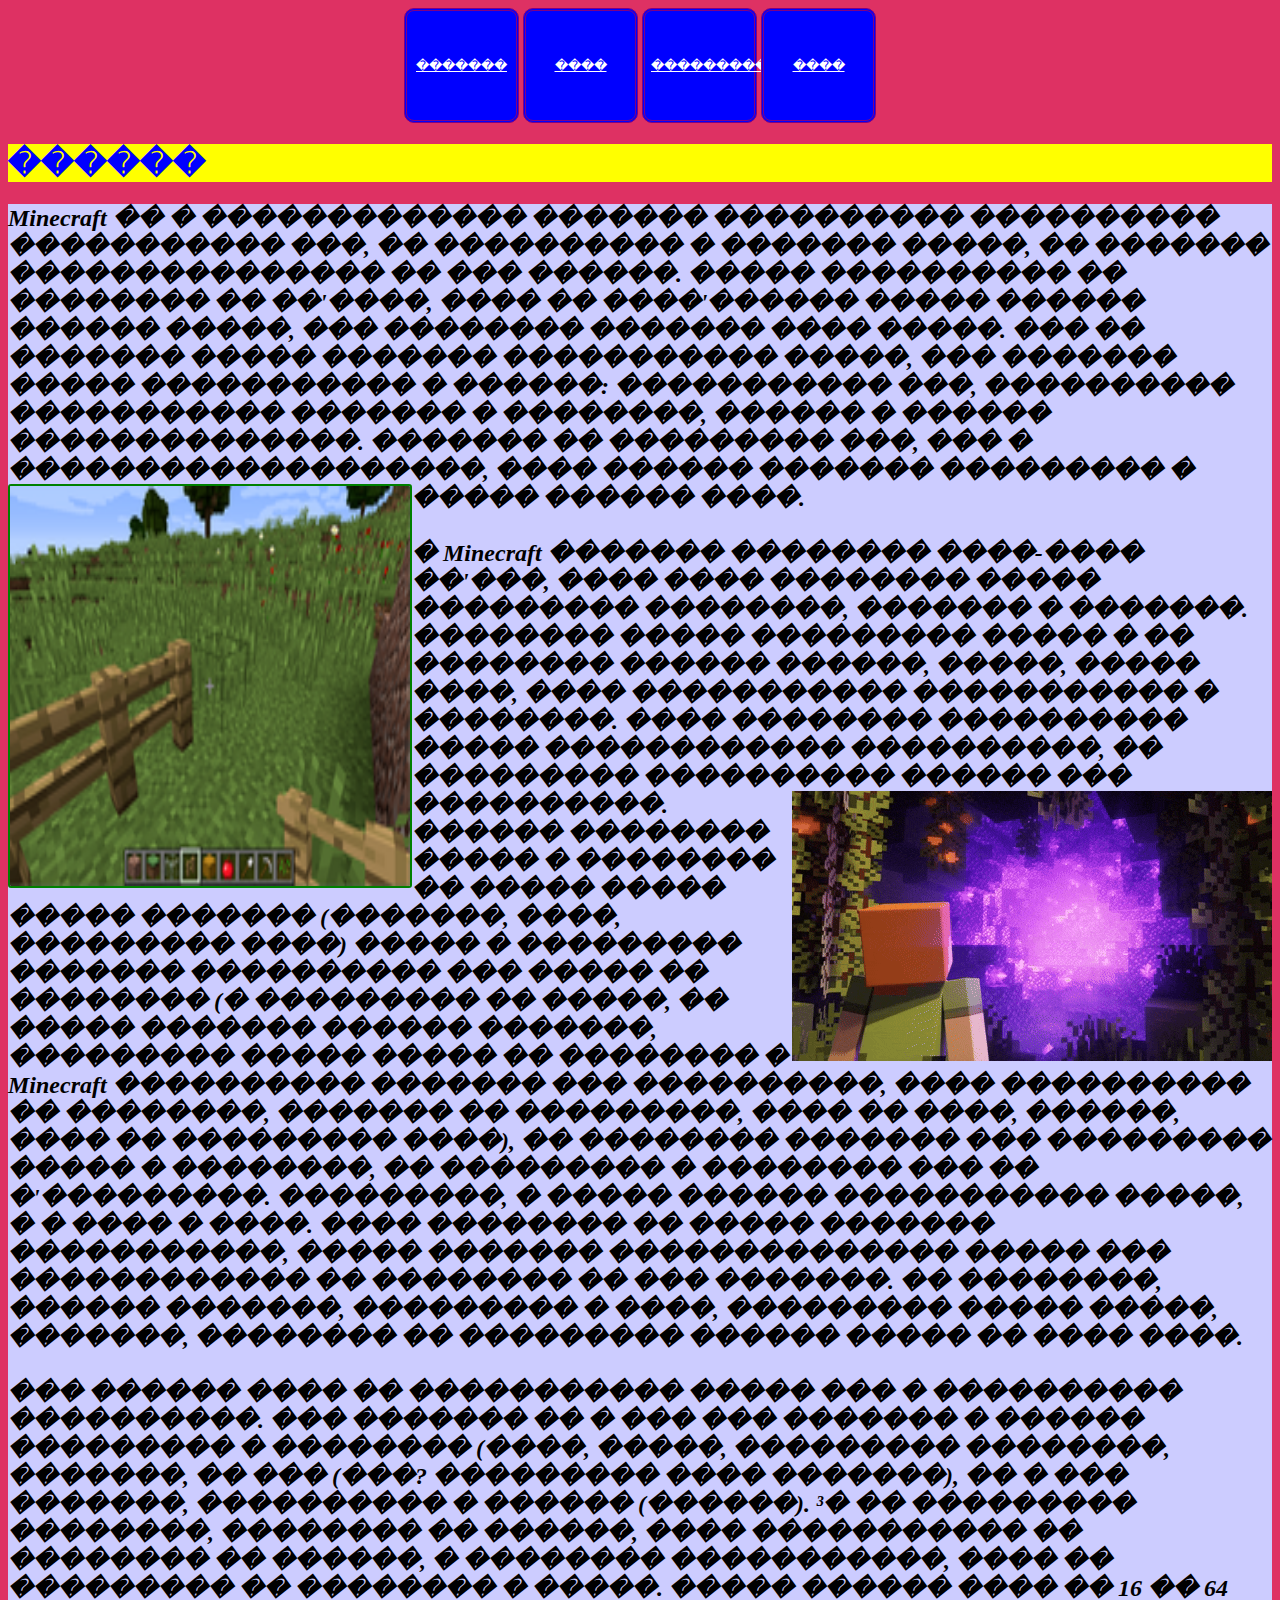
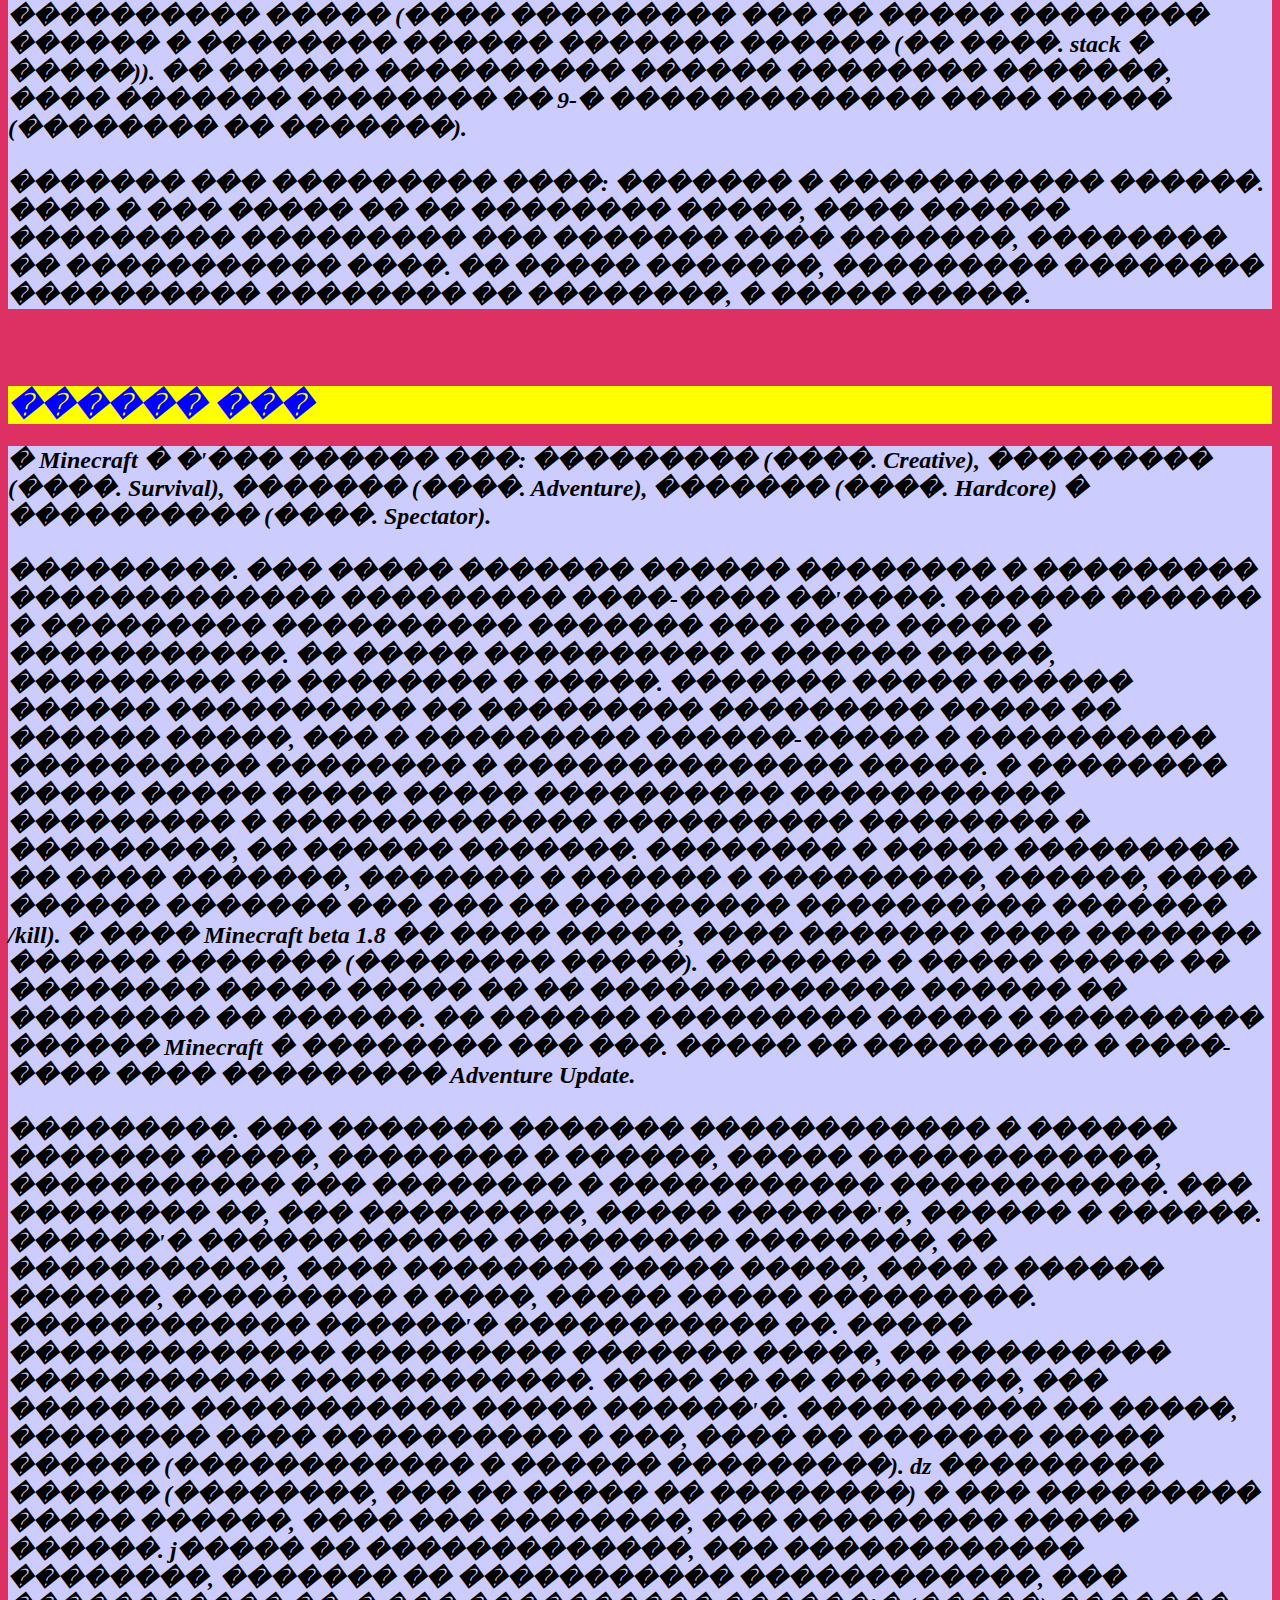
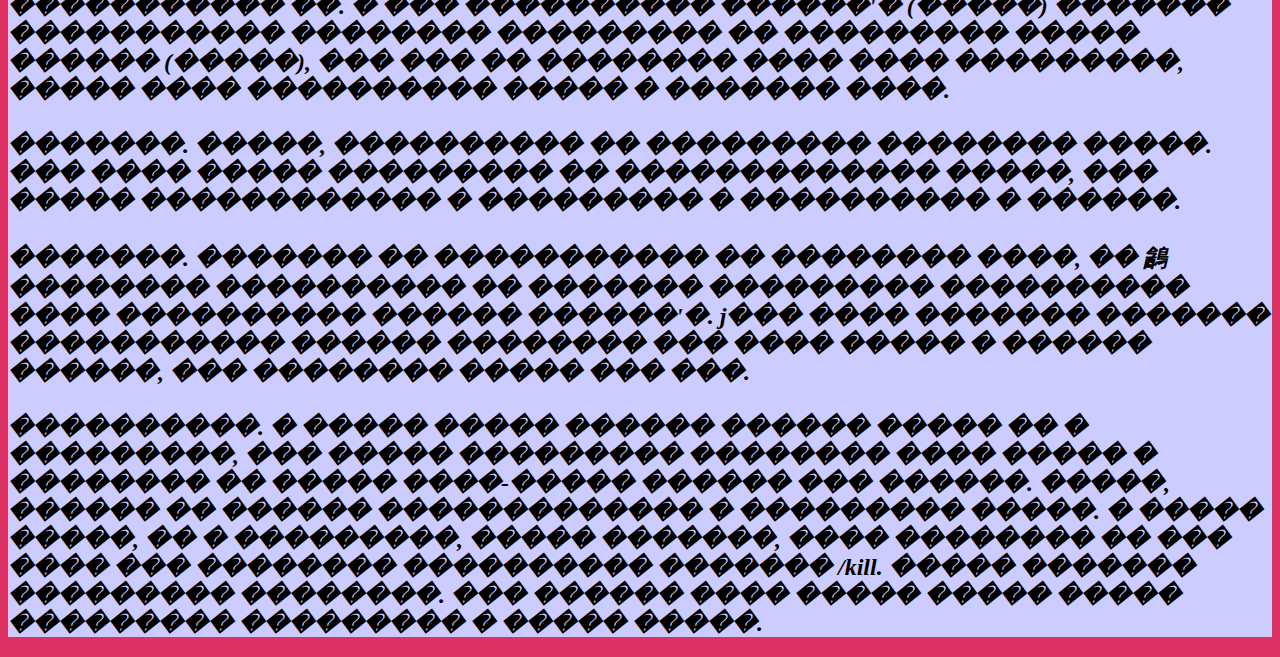
==== index1.html @ 52ac3abb "Add files via upload" ====
<html>
<head>
<link rel="stylesheet" type="text/css"href="style1.css">
</head>
<body>
<div align="center">
<button> <a href="index.html">������� </a></button>
<button> <a href="index2.html">����</a></button>
<button><a href="index3.html">����������</a></button>
<button> <a href="index4.html">����</a></button>
</div>
<h1>������</h1>
<h2><b><i>
Minecraft �� � ������������� ������� ���������� ���������� ����������� ���, �� ���������� � ������� �����, �� ������� ��������������� �� ��� ������. ����� ���������� �� �������� �� ��'����, ���� �� ����'������ ����� ������ ������ �����, ��� �������� ������� ���� �����. ��� �� ������� ����� ������� ����������� �����, ��� ������� ����� ����������� � ������: ����������� ���, ���������� ����������� ������� � ��������, ������ � ������ ��������������. ������� �� ��������� ���, ��� � �������������������, ���� ������ ������� ��������� � ����� ������ ����.
<img src="gogogo.png"class="gogogo">
<br><br>
� Minecraft ������� �������� ����-���� ��'���, ���� ���� �������� ����� ��������� ��������, ������� � �������. �������� ����� ��������� ����� � �� �������� ������ ������, �����, ����� ����, ���� ����������� ����������� � ��������. ���� �������� ���������� ����� ������������ ����������, �� ��������� ���������� ������ ��� ����������. 
<img src="giphymine.gif"class="gif">
������ �������� ����� � �������� �� ����� ����� ����� ������� (�������, ����, ��������� ����) ����� � ��������� ������� ���������� ��� ����� �� �������� (� ��������� �� �����, �� ����� ������� ������ �������, ��������� ����� ����� �� �������� � Minecraft ���������� ������� ��� ����������, ���� ���������� �� ��������, ������� �� ���������, ���� �� ����, ������, ���� �� ��������� ����), �� �������� ������� ��� ��������� ����� � ��������, �� ��������� � �������� ��� �� �'���������. ���������, � ����� ������ ����������� �����, � � ���� � ����. ���� �������� �� ����� ������� �����������, ����� ������� �������������� ����� ��� ������������ �� �������� �� ��� �������. �� ��������, ������ �������, ��������� � ����, ��������� ����� �����, �������, �������� �� ��������� ������ ����� �� ���� ����.
<br><br>
��� ������ ���� �� ����������� ����� ��� � ���������� ����������. ��� ������� �� � ��� ��� ������� � ������ ��������� � �������� (����, �����, ��������� ��������, �������, �� ��� (���? ��������� ���� �������), �� � ��� �������, ���������� � ������ (������). ³� �� ��������� ��������, �������� �� ������, ���� ����������� �� �������� �� ������, � �������� �����������, ���� �� ��������� �� �������� � �����. ����� ������ ���� �� 16 �� 64 ���������� ����� (���� ��������� ��� �� ����� �������� ������ � �������� ������ ������� ������ (�� ����. stack � �����)). �� ������ ���������� ������ �������� �������, ���� ������� �������� �� 9-� ������������� ���� ����� (�������� �� �������).
<br><br>
������� ��� ��������� ����: ������� � ����������� ������. ���� � ��� ����� �� �� �������� �����, ���� ������ ��������� ��������� ��� ������� ���� �������, �������� �� ����������� ����. �� ����� �������, ��������� �������� ���������� �������� �� ��������, � ����� �����.</h2>
<br><br>
<h1>������ ���</h1>
<h2>� Minecraft � �'��� ������ ���: ��������� (����. Creative), ��������� (����. Survival), ������� (����. Adventure), ������� (����. Hardcore) � ���������� (����. Spectator).
<br><br>
���������. ��� ����� ������� ������ �������� � ��������� ������������� ��������� ����-���� ��'����. ������ ������ � ��������� ���������� ������� ��� ���� ����� � �����������. �� ����� ���������� � ������ �����, ��������� �� �������� � �����. ������� ����� ������ ������ ���������� �� ��������� ��������� ����� �� ������ �����, ��� � ��������� ������-����� � ���������� ���������� �������� � �������������� �����. � �������� ����� ����� ����� ����� ���������� ����������� ��������� � ������������� ���������� �������� � ���������, �� ������ �������. �������� � ����� ��������� �� ���� �������, ������� � ������ � ���������, ������, ���� ������ ������� ��� ��� �� ��������� ���������� ������� /kill). � ���� Minecraft beta 1.8 �� ���� �����, ���� ������� ���� ������� ������ ������� (�������� �����). ������� � ����� ����� �� �������� ����� ����� �� �� ������������� ������ �� �������� �� ������. �� ������ ��������� ����� � ��������� ������ Minecraft � �������� ��� ���. ����� �� ��������� � ����-���� ���� ��������� Adventure Update.
<br><br>
���������. ��� ������� ������� ������������ � ������ ������� �����, �������� � ������, ����� ������������, ����������� ��� �������� � ����������� �����������. ��� �������� ��, ��� ���������, ����� ������'�, ������ � ������. ������'� ������������ ��������� ��������, �� �����������, ���� �������� ����� �����, ���� � ������ ������, ��������� � ����, ����� ����� ���������. ������������ ������'� ����������� ��. ����� ������������� ��������� ������� �����, �� ��������� ����������� ������������. ���� �� �� ��������, ��� ������� ����������� ����� ������'�. ���������� �� �����, �������� ���� ���������� � ���, ���� �� ������� ����� ������ (������������ � ������ ���������). ǳ ��������� ������ (��������, ��� �� ����� �� ��������) � ��� ��������� ����� ������, ���� ��� ��������, ��� ��������� ����� ������. ϳ����� �� �������������, ��� ������������ ��������, ������� �� ����������� ������������, ��� ����������� ��. � ��� ���������� ������'� (�����) ������� ����������� �������� ��������� �� ��������� ����� ������ (�����), ��� ��� �� �������� ���� ���� ���������, ����� ���� ���������� ����� � ������� ����.
<br><br>
�������. �����, ���������� �� ��������� �������� �����. ��� ���� ����� ��������� �� ������������� �����, ��� ����� ������������ � ��������� � ���������� � ������.
<br><br>
�������. ������� �� ����������� �� �������� ����, �� 䳺 �������� ���������� �� ������� ��������� ���������� ���� ���������� ������ ������'�. ϳ��� ���� ������� ������� ����������� ������ �������� ��� ���� ����� � ������ ������, ��� �������� ����� ��� ���.
<br><br>
����������. � ����� ����� ������ ������ ����� �� � ���������, ��� ����� ��������� �������� ���� ����� � �������� �� ����� ����-����� ������ ��� ������. �����, ������ �� ������ ������������� � ��������� �����. � ����� �����, �� � ���������, ����� �������, ���� �������� �� ��� ���� ��� �������� ���������� ������� /kill. ����� ������� ��������� ��������. ��� ������ ���� ����� ����� ����� ��������� ��������� � ����� �����.</b></i></h2>
</body>
</html>
---- style1.css ----
body{
background-color:#DE3163;
}
h2{
background-color:CCCCFF;
}
h1{
color:blue;
background-color:yellow;
}
.gogogo{
width:400px;
height:400px;
float:left;
border:2px double green;
border-radius:3px;
}
button{
width:115px;
height:115px;
background-color:blue;
border:3px double purple;
border-radius:10px;
}
a{
color:white;
}
.gif{
float:right;
}
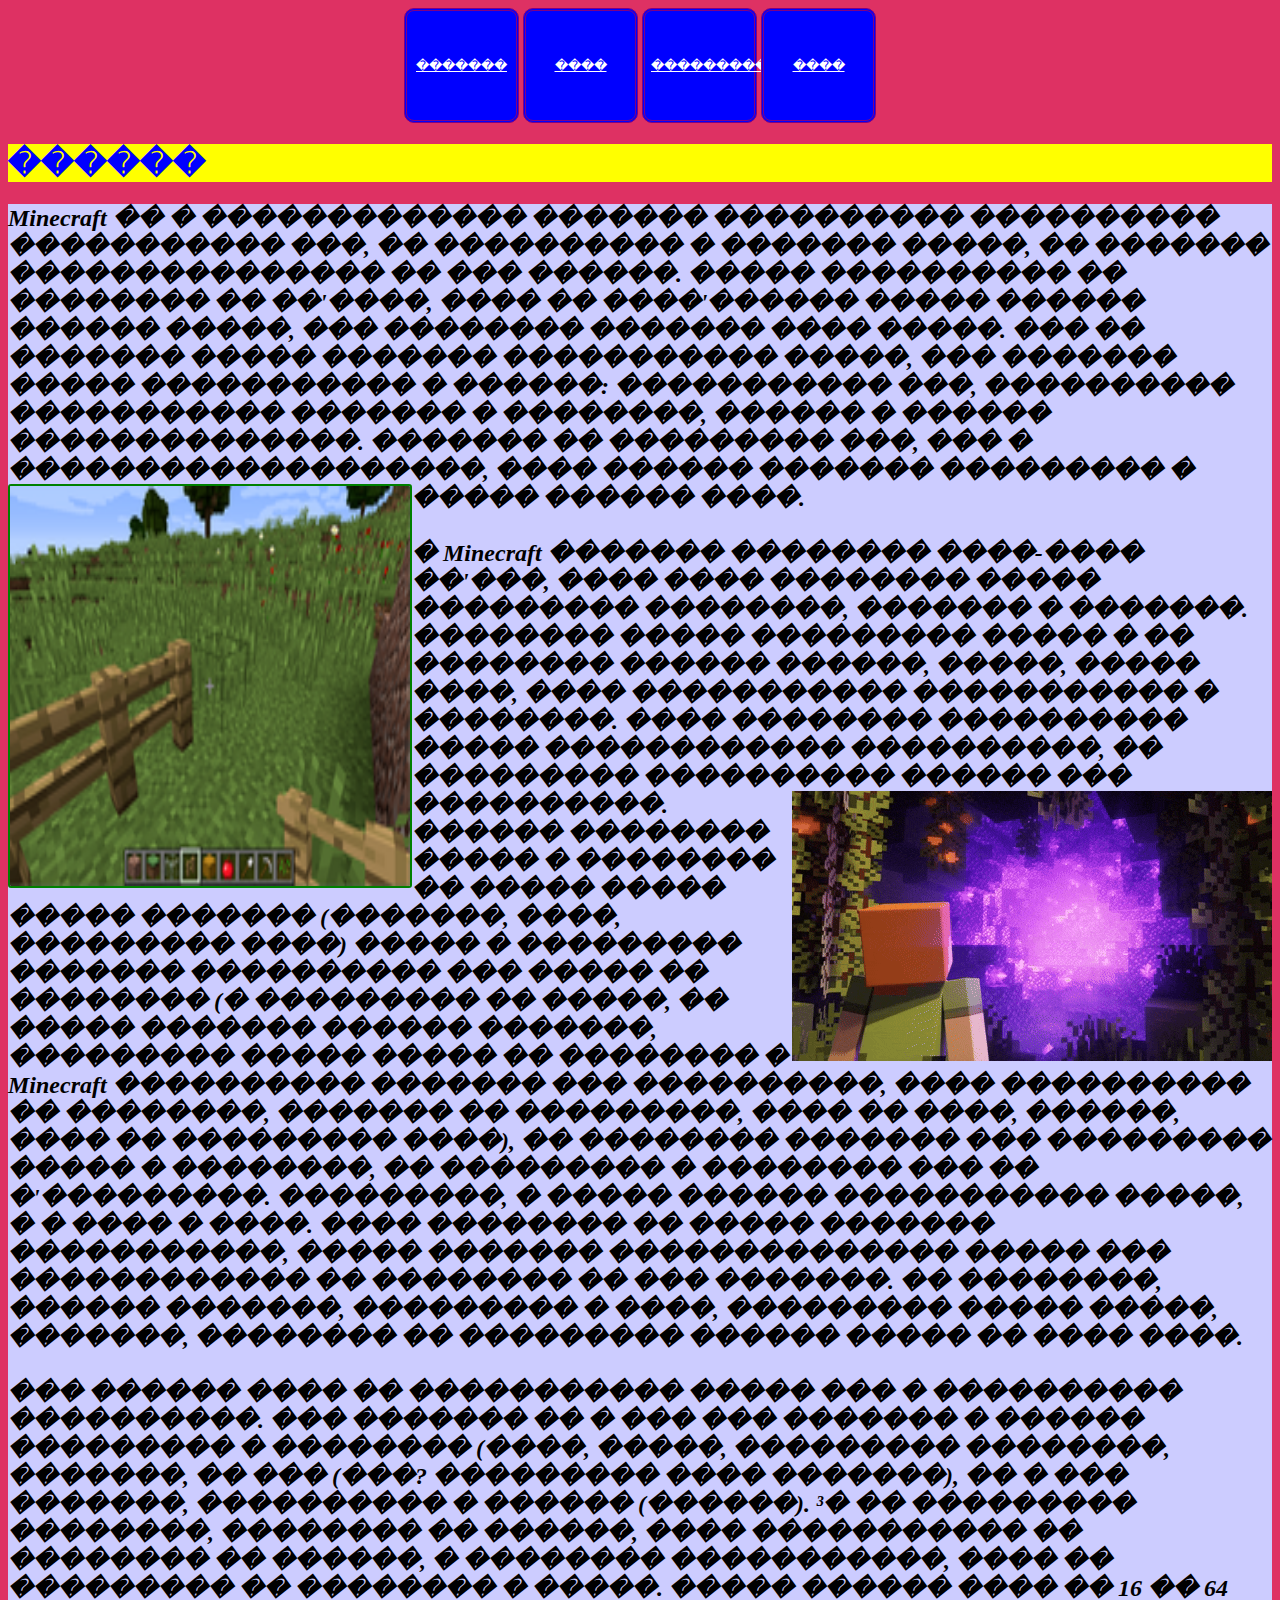
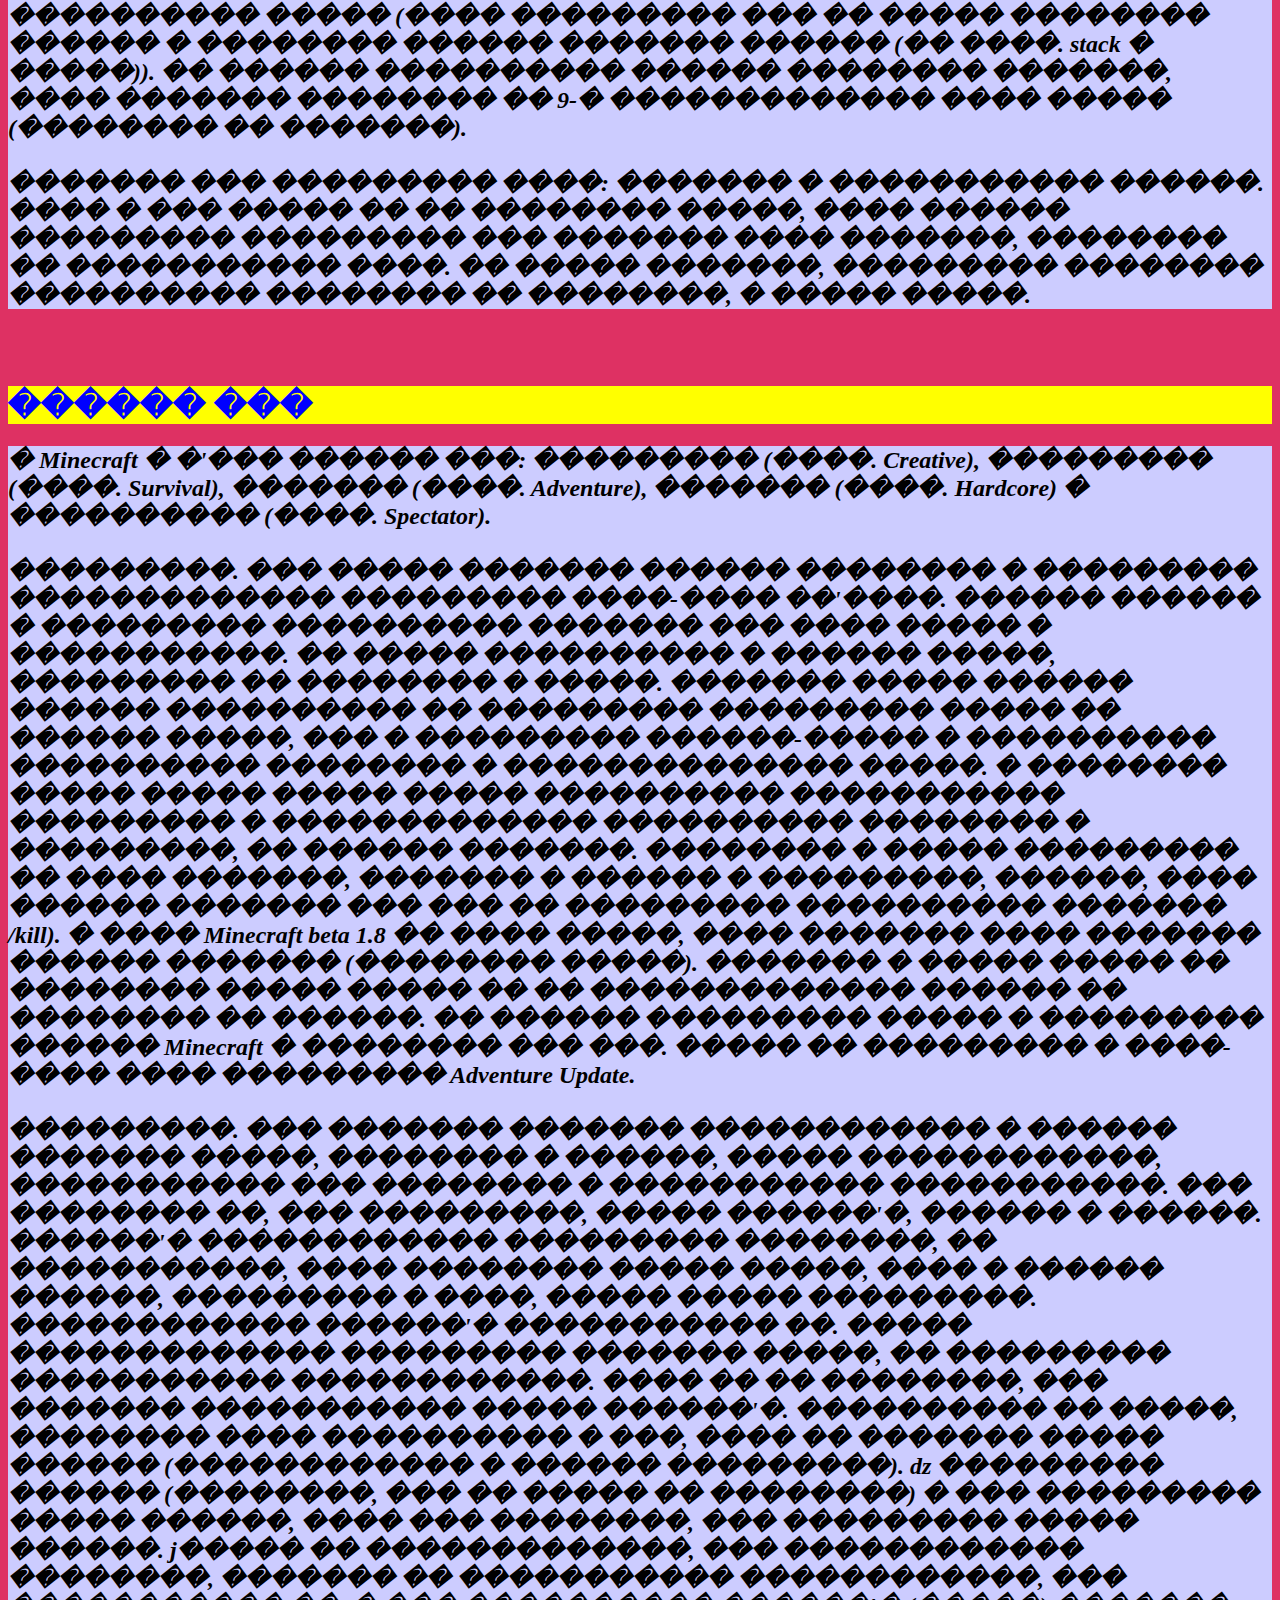
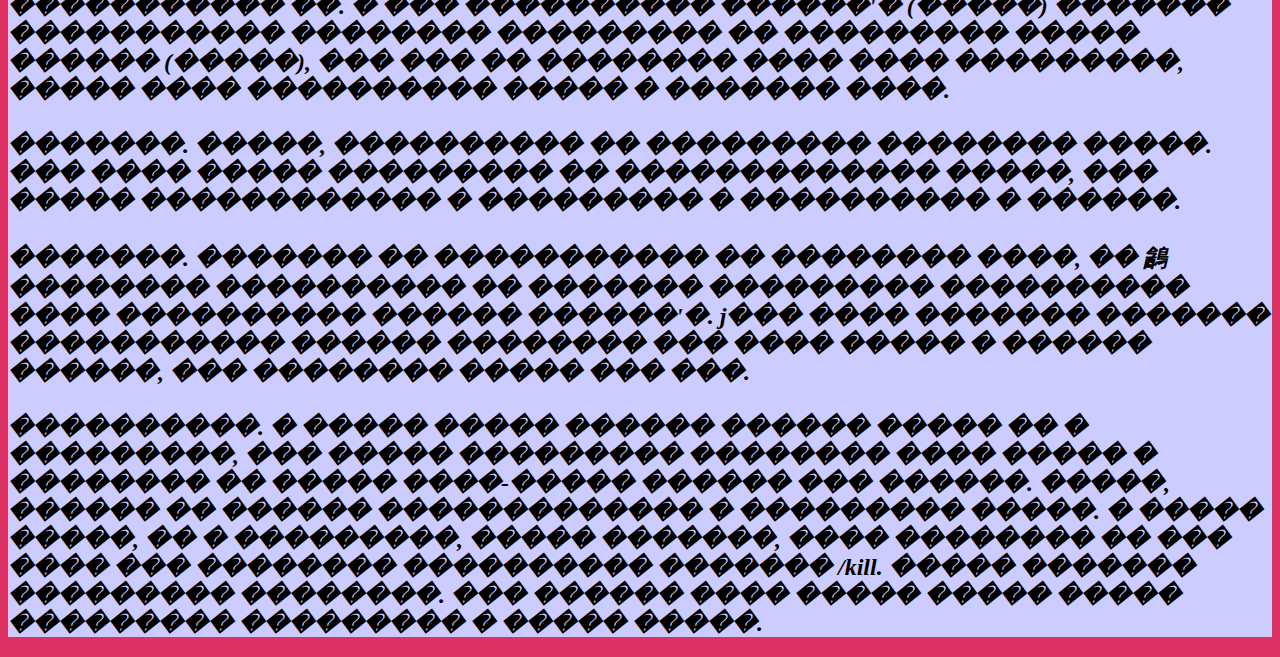
==== commit 9bf7b9dd: "Add files via upload" ====
--- a/index1.html
+++ b/index1.html
@@ -10,8 +10,7 @@
 <button> <a href="index4.html">����</a></button>
 </div>
 <h1>������</h1>
-<h2><b><i>
-Minecraft �� � ������������� ������� ���������� ���������� ����������� ���, �� ���������� � ������� �����, �� ������� ��������������� �� ��� ������. ����� ���������� �� �������� �� ��'����, ���� �� ����'������ ����� ������ ������ �����, ��� �������� ������� ���� �����. ��� �� ������� ����� ������� ����������� �����, ��� ������� ����� ����������� � ������: ����������� ���, ���������� ����������� ������� � ��������, ������ � ������ ��������������. ������� �� ��������� ���, ��� � �������������������, ���� ������ ������� ��������� � ����� ������ ����.
+<h2><b><i>Minecraft �� � ������������� ������� ���������� ���������� ����������� ���, �� ���������� � ������� �����, �� ������� ��������������� �� ��� ������. ����� ���������� �� �������� �� ��'����, ���� �� ����'������ ����� ������ ������ �����, ��� �������� ������� ���� �����. ��� �� ������� ����� ������� ����������� �����, ��� ������� ����� ����������� � ������: ����������� ���, ���������� ����������� ������� � ��������, ������ � ������ ��������������. ������� �� ��������� ���, ��� � �������������������, ���� ������ ������� ��������� � ����� ������ ����.
 <img src="gogogo.png"class="gogogo">
 <br><br>
 � Minecraft ������� �������� ����-���� ��'���, ���� ���� �������� ����� ��������� ��������, ������� � �������. �������� ����� ��������� ����� � �� �������� ������ ������, �����, ����� ����, ���� ����������� ����������� � ��������. ���� �������� ���������� ����� ������������ ����������, �� ��������� ���������� ������ ��� ����������. 
@@ -20,10 +19,10 @@
 <br><br>
 ��� ������ ���� �� ����������� ����� ��� � ���������� ����������. ��� ������� �� � ��� ��� ������� � ������ ��������� � �������� (����, �����, ��������� ��������, �������, �� ��� (���? ��������� ���� �������), �� � ��� �������, ���������� � ������ (������). ³� �� ��������� ��������, �������� �� ������, ���� ����������� �� �������� �� ������, � �������� �����������, ���� �� ��������� �� �������� � �����. ����� ������ ���� �� 16 �� 64 ���������� ����� (���� ��������� ��� �� ����� �������� ������ � �������� ������ ������� ������ (�� ����. stack � �����)). �� ������ ���������� ������ �������� �������, ���� ������� �������� �� 9-� ������������� ���� ����� (�������� �� �������).
 <br><br>
-������� ��� ��������� ����: ������� � ����������� ������. ���� � ��� ����� �� �� �������� �����, ���� ������ ��������� ��������� ��� ������� ���� �������, �������� �� ����������� ����. �� ����� �������, ��������� �������� ���������� �������� �� ��������, � ����� �����.</h2>
+������� ��� ��������� ����: ������� � ����������� ������. ���� � ��� ����� �� �� �������� �����, ���� ������ ��������� ��������� ��� ������� ���� �������, �������� �� ����������� ����. �� ����� �������, ��������� �������� ���������� �������� �� ��������, � ����� �����.</i></b></h2>
 <br><br>
 <h1>������ ���</h1>
-<h2>� Minecraft � �'��� ������ ���: ��������� (����. Creative), ��������� (����. Survival), ������� (����. Adventure), ������� (����. Hardcore) � ���������� (����. Spectator).
+<h2><i><b>� Minecraft � �'��� ������ ���: ��������� (����. Creative), ��������� (����. Survival), ������� (����. Adventure), ������� (����. Hardcore) � ���������� (����. Spectator).
 <br><br>
 ���������. ��� ����� ������� ������ �������� � ��������� ������������� ��������� ����-���� ��'����. ������ ������ � ��������� ���������� ������� ��� ���� ����� � �����������. �� ����� ���������� � ������ �����, ��������� �� �������� � �����. ������� ����� ������ ������ ���������� �� ��������� ��������� ����� �� ������ �����, ��� � ��������� ������-����� � ���������� ���������� �������� � �������������� �����. � �������� ����� ����� ����� ����� ���������� ����������� ��������� � ������������� ���������� �������� � ���������, �� ������ �������. �������� � ����� ��������� �� ���� �������, ������� � ������ � ���������, ������, ���� ������ ������� ��� ��� �� ��������� ���������� ������� /kill). � ���� Minecraft beta 1.8 �� ���� �����, ���� ������� ���� ������� ������ ������� (�������� �����). ������� � ����� ����� �� �������� ����� ����� �� �� ������������� ������ �� �������� �� ������. �� ������ ��������� ����� � ��������� ������ Minecraft � �������� ��� ���. ����� �� ��������� � ����-���� ���� ��������� Adventure Update.
 <br><br>
@@ -33,6 +32,6 @@
 <br><br>
 �������. ������� �� ����������� �� �������� ����, �� 䳺 �������� ���������� �� ������� ��������� ���������� ���� ���������� ������ ������'�. ϳ��� ���� ������� ������� ����������� ������ �������� ��� ���� ����� � ������ ������, ��� �������� ����� ��� ���.
 <br><br>
-����������. � ����� ����� ������ ������ ����� �� � ���������, ��� ����� ��������� �������� ���� ����� � �������� �� ����� ����-����� ������ ��� ������. �����, ������ �� ������ ������������� � ��������� �����. � ����� �����, �� � ���������, ����� �������, ���� �������� �� ��� ���� ��� �������� ���������� ������� /kill. ����� ������� ��������� ��������. ��� ������ ���� ����� ����� ����� ��������� ��������� � ����� �����.</b></i></h2>
+����������. � ����� ����� ������ ������ ����� �� � ���������, ��� ����� ��������� �������� ���� ����� � �������� �� ����� ����-����� ������ ��� ������. �����, ������ �� ������ ������������� � ��������� �����. � ����� �����, �� � ���������, ����� �������, ���� �������� �� ��� ���� ��� �������� ���������� ������� /kill. ����� ������� ��������� ��������. ��� ������ ���� ����� ����� ����� ��������� ��������� � ����� �����.</i></b></h2>
 </body>
 </html>